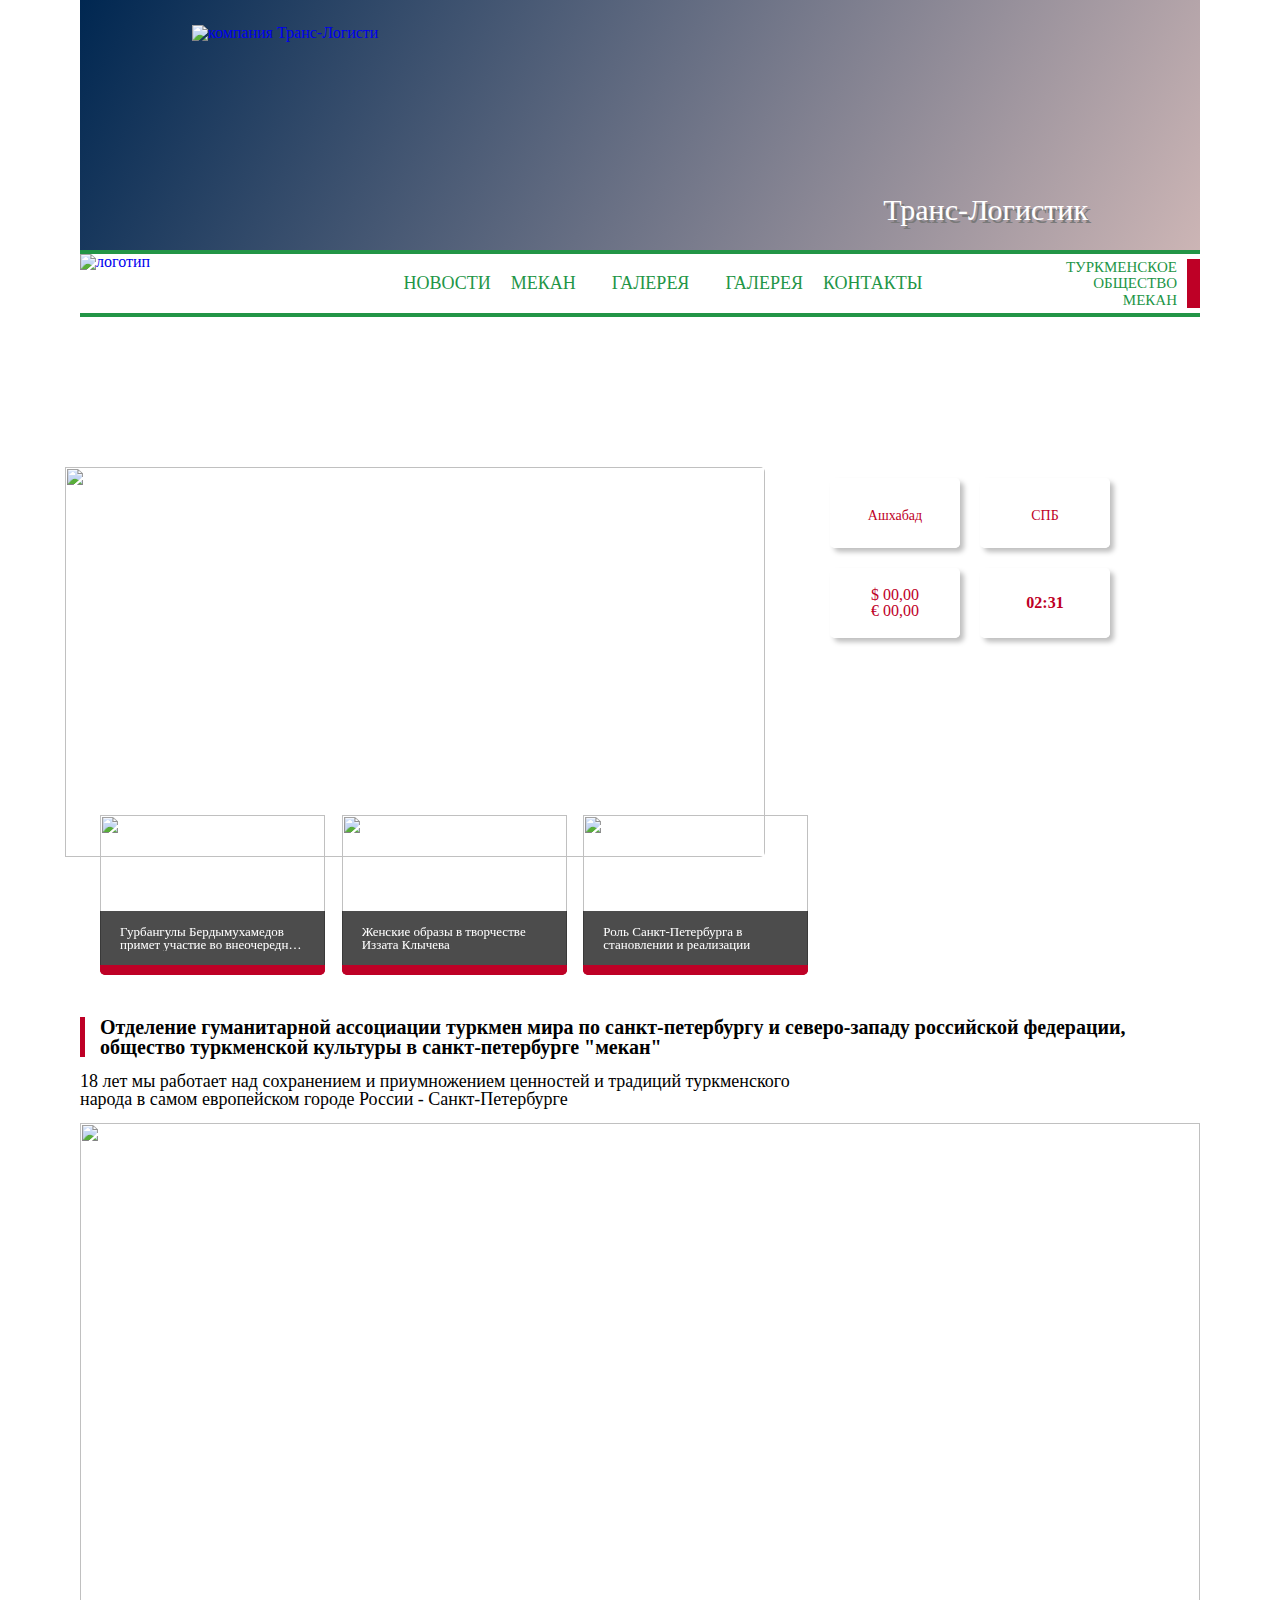
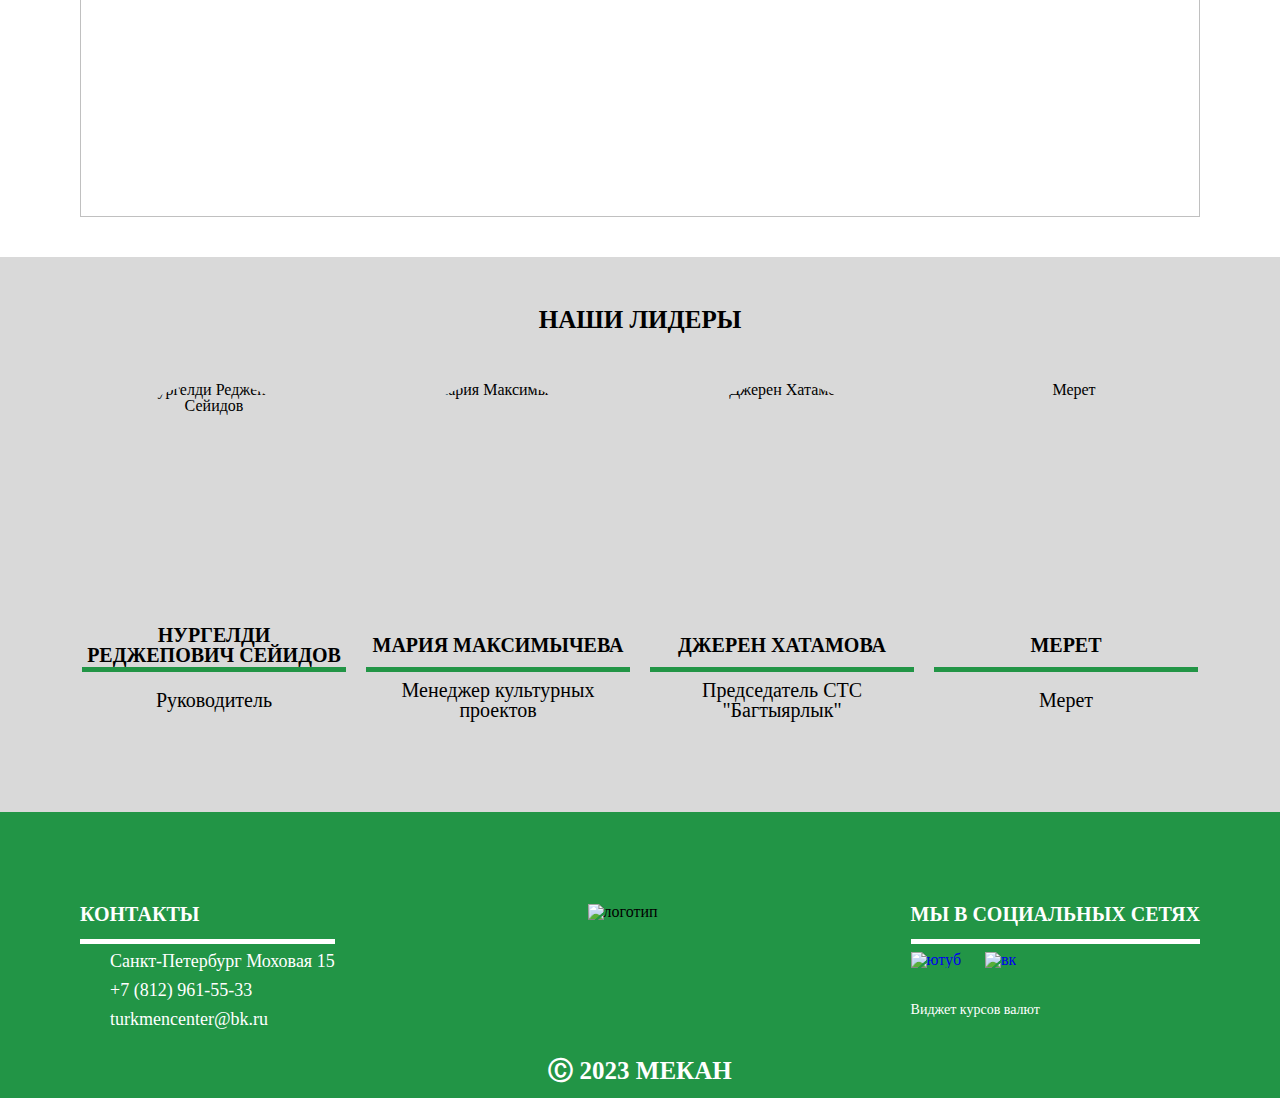
==== index.html @ 29bb2ef2 "Add files via upload" ====
<!DOCTYPE html>
<html lang="ru">

<head>
	<title></title>
	<meta charset="UTF-8">
	<meta name="viewport" content="width=device-width, initial-scale=1.0">
	<meta name="description" content="">
	<meta name="keywords" content="">
	<meta name="format-detection" content="telephone=no">
	<script>
		function CBR_XML_Daily_Ru(rates) {
			function trend(current, previous) {
				if (current > previous) return '';
				if (current < previous) return '';
				return '';
			}

			var USDrate = rates.Valute.USD.Value.toFixed(2).replace('.', ',');
			var USD = document.getElementById('USD');
			USD.innerHTML = USD.innerHTML.replace('00,00', USDrate);
			USD.innerHTML += trend(rates.Valute.USD.Value, rates.Valute.USD.Previous);

			var EURrate = rates.Valute.EUR.Value.toFixed(2).replace('.', ',');
			var EUR = document.getElementById('EUR');
			EUR.innerHTML = EUR.innerHTML.replace('00,00', EURrate);
			EUR.innerHTML += trend(rates.Valute.EUR.Value, rates.Valute.EUR.Previous);
		}

	</script>
	<link rel="dns-prefetch" href="https://www.cbr-xml-daily.ru/">
	<script src="//www.cbr-xml-daily.ru/daily_jsonp.js" async></script>
	<link rel="stylesheet" href="css/libs/swiper-bundle.min.css">
	<link rel="stylesheet" href="/css/style.min.css">
</head>

<body>
	<div class="wrapper">
		<div class="sponsor _container"><a class="sponsor__link" href="https://translogistic-spb.ru" target="_blank">
				<picture class="picture">
					<source srcset="/img/trans-logistik.avif" type="image/avif" />
					<source srcset="/img/trans-logistik.webp" type="image/webp" />
					<source srcset="/img/trans-logistik.png" type="image/png" /><img src="/img/trans-logistik.png"
						alt="компания Транс-Логисти" />
				</picture>
				<div class="sponsor__title">Транс-Логистик</div>
			</a></div>
		<header class="header">
			<div class="header__wrap _container">
				<div class="header__head">
					<div class="header__logo"><a href="/index.html">
							<picture class="picture">
								<source srcset="/img/logo.avif" type="image/avif" />
								<source srcset="/img/logo.webp" type="image/webp" />
								<source srcset="/img/logo.png" type="image/png" /><img src="/img/logo.png" alt="логотип" />
							</picture>
						</a></div>
					<div class="header__menu menu">
						<div class="menu__icon"><span></span></div>
						<nav class="menu__body">
							<ul class="menu__list">
								<li><a class="menu__link" href="/news.html">новости</a></li>
								<li class="menu__item"><a class="menu__link">мекан</a><span class="menu__arrow"></span>
									<ul class="menu__sub-list sub-menu">
										<li><a class="menu__sub-link" href="/mekan/about.html">О нас</a></li>
										<li><a class="menu__sub-link" href="/mekan/cooperation.html">Сотрудничество</a></li>
										<li><a class="menu__sub-link" href="/mekan/students.html">Студентам</a></li>
									</ul>
								</li>
								<li class="menu__item"><a class="menu__link">галерея</a><span class="menu__arrow"></span>
									<ul class="menu__sub-list sub-menu">
										<li><a class="menu__sub-link" href="portfolio.html">фото</a></li>
										<li><a class="menu__sub-link" href="video.html">видео</a></li>
									</ul>
								</li>
								<li><a class="menu__link" href="/portfolio.html">галерея</a></li>
								<li><a class="menu__link" href="/mekan/contacts.html">Контакты</a></li>
							</ul>
						</nav>
					</div>
					<div class="header__decription">Туркменское<br>общество<br>Мекан</div>
				</div>
			</div>
		</header>
		<main class="main">
			<section class="slider-section">
				<div class="slider-section__container _container">
					<div class="slider-section__title">Новости</div>
					<div class="slider-section__wrap">
						<div class="slider-section__sliders">
							<div class="slider">
								<div class="slider__wrapper"><a class="slid" href="#">
										<div class="slid__title">Гурбангулы Бердымухамедов примет участие во внеочередном саммите
											ОТГ в Анкаре</div>
										<div class="slid__img">
											<picture class="picture">
												<source srcset="img/news/slid-01.avif" type="image/avif" />
												<source srcset="img/news/slid-01.webp" type="image/webp" />
												<source srcset="img/news/slid-01.jpg" type="image/jpg" /><img
													src="img/news/slid-01.jpg" alt="" />
											</picture>
										</div>
									</a><a class="slid" href="#">
										<div class="slid__title">Женские образы в творчестве Иззата Клычева</div>
										<div class="slid__img">
											<picture class="picture">
												<source srcset="img/news/slid-02.avif" type="image/avif" />
												<source srcset="img/news/slid-02.webp" type="image/webp" />
												<source srcset="img/news/slid-02.jpg" type="image/jpg" /><img
													src="img/news/slid-02.jpg" alt="" />
											</picture>
										</div>
									</a><a class="slid" href="#">
										<div class="slid__title">Роль Санкт-Петербурга в становлении и реализации</div>
										<div class="slid__img">
											<picture class="picture">
												<source srcset="img/news/slid-03.avif" type="image/avif" />
												<source srcset="img/news/slid-03.webp" type="image/webp" />
												<source srcset="img/news/slid-03.jpg" type="image/jpg" /><img
													src="img/news/slid-03.jpg" alt="" />
											</picture>
										</div>
									</a><a class="slid" href="#">
										<div class="slid__title">Информагентство ТАСС намерено развивать сотрудничество с
											Туркменистаном</div>
										<div class="slid__img">
											<picture class="picture">
												<source srcset="img/news/slid-04.avif" type="image/avif" />
												<source srcset="img/news/slid-04.webp" type="image/webp" />
												<source srcset="img/news/slid-04.jpg" type="image/jpg" /><img
													src="img/news/slid-04.jpg" alt="" />
											</picture>
										</div>
									</a></div>
							</div>
							<div class="slider-preview">
								<div class="slider-preview__wrapper">
									<div class="slid-preview">
										<div class="slid-preview__img">
											<picture class="picture">
												<source srcset="img/news/slid-01.avif" type="image/avif" />
												<source srcset="img/news/slid-01.webp" type="image/webp" />
												<source srcset="img/news/slid-01.jpg" type="image/jpg" /><img
													src="img/news/slid-01.jpg" alt="" />
											</picture>
											<div class="slid-preview__title">
												<p>Гурбангулы Бердымухамедов примет участие во внеочередном саммите ОТГ в Анкаре</p>
											</div>
										</div>
									</div>
									<div class="slid-preview">
										<div class="slid-preview__img">
											<picture class="picture">
												<source srcset="img/news/slid-02.avif" type="image/avif" />
												<source srcset="img/news/slid-02.webp" type="image/webp" />
												<source srcset="img/news/slid-02.jpg" type="image/jpg" /><img
													src="img/news/slid-02.jpg" alt="" />
											</picture>
											<div class="slid-preview__title">
												<p>Женские образы в творчестве Иззата Клычева</p>
											</div>
										</div>
									</div>
									<div class="slid-preview">
										<div class="slid-preview__img">
											<picture class="picture">
												<source srcset="img/news/slid-03.avif" type="image/avif" />
												<source srcset="img/news/slid-03.webp" type="image/webp" />
												<source srcset="img/news/slid-03.jpg" type="image/jpg" /><img
													src="img/news/slid-03.jpg" alt="" />
											</picture>
											<div class="slid-preview__title">
												<p>Роль Санкт-Петербурга в становлении и реализации</p>
											</div>
										</div>
									</div>
									<div class="slid-preview">
										<div class="slid-preview__img">
											<picture class="picture">
												<source srcset="img/news/slid-04.avif" type="image/avif" />
												<source srcset="img/news/slid-04.webp" type="image/webp" />
												<source srcset="img/news/slid-04.jpg" type="image/jpg" /><img
													src="img/news/slid-04.jpg" alt="" />
											</picture>
											<div class="slid-preview__title">
												<p>Информагентство ТАСС намерено развивать сотрудничество с Туркменистаном</p>
											</div>
										</div>
									</div>
								</div>
							</div>
						</div>
						<div class="widget">
							<div class="widget__title">Твой город</div>
							<div class="widget__list">
								<div class="widget__item">
									<div class="widget__widget">
										<div class="widget__widget_temp weather__forecast_ashgabat"></div>
										<div class="weather__city">Ашхабад</div>
									</div>
								</div>
								<div class="widget__item">
									<div class="widget__widget">
										<div class="widget__widget_temp weather__forecast"></div>
										<div class="weather__city">СПБ</div>
									</div>
								</div>
								<div class="widget__item">
									<div class="widget__widget widget__widget_exchange">
										<div id="USD">$ 00,00</div>
										<div id="EUR">€ 00,00</div>
									</div>
								</div>
								<div class="widget__item">
									<div class="widget__widget widget__widget_time" id="clock"> </div>
								</div>
							</div>
						</div>
					</div>
				</div>
			</section>
			<section class="posting">
				<div class="posting__wrap _container"> <a class="post" href="#">
						<div class="post__block">
							<div class="post__title">Отделение гуманитарной ассоциации туркмен мира по санкт-петербургу и
								северо-западу российской федерации, общество туркменской культуры в санкт-петербурге "мекан"
							</div>
							<div class="post__text">18 лет мы работает над сохранением и приумножением ценностей и традиций
								туркменского народа в самом европейском городе России - Санкт-Петербурге</div>
						</div>
						<div class="post__img">
							<picture class="picture">
								<source srcset="img/posting/obshchestvo-mekan.avif" type="image/avif" />
								<source srcset="img/posting/obshchestvo-mekan.webp" type="image/webp" />
								<source srcset="img/posting/obshchestvo-mekan.jpg" type="image/jpg" /><img
									src="img/posting/obshchestvo-mekan.jpg" alt="" />
							</picture>
						</div>
					</a></div>
			</section>
			<section class="leaders">
				<div class="leaders__wrap _container">
					<h3 class="leaders__title">наши лидеры</h3>
					<div class="leaders__list">
						<div class="leader">
							<div class="leader__img">
								<picture class="picture">
									<source srcset="img/leaders/seyidov.avif" type="image/avif" />
									<source srcset="img/leaders/seyidov.webp" type="image/webp" />
									<source srcset="img/leaders/seyidov.png" type="image/png" /><img
										src="img/leaders/seyidov.png" alt="Нургелди Реджепович Сейидов" />
								</picture>
							</div>
							<div class="leader__name"><span>Нургелди Реджепович Сейидов</span></div>
							<div class="leader__post"><span>Руководитель</span></div>
						</div>
						<div class="leader">
							<div class="leader__img">
								<picture class="picture">
									<source srcset="img/leaders/maksimycheva.avif" type="image/avif" />
									<source srcset="img/leaders/maksimycheva.webp" type="image/webp" />
									<source srcset="img/leaders/maksimycheva.png" type="image/png" /><img
										src="img/leaders/maksimycheva.png" alt="Мария Максимычева" />
								</picture>
							</div>
							<div class="leader__name"><span>Мария Максимычева</span></div>
							<div class="leader__post"><span>Менеджер культурных проектов</span></div>
						</div>
						<div class="leader">
							<div class="leader__img">
								<picture class="picture">
									<source srcset="img/leaders/khatamova.avif" type="image/avif" />
									<source srcset="img/leaders/khatamova.webp" type="image/webp" />
									<source srcset="img/leaders/khatamova.png" type="image/png" /><img
										src="img/leaders/khatamova.png" alt="Джерен Хатамова" />
								</picture>
							</div>
							<div class="leader__name"><span>Джерен Хатамова</span></div>
							<div class="leader__post"><span>Председатель СТС "Багтыярлык"</span></div>
						</div>
						<div class="leader">
							<div class="leader__img">
								<picture class="picture">
									<source srcset="img/leaders/meret.avif" type="image/avif" />
									<source srcset="img/leaders/meret.webp" type="image/webp" />
									<source srcset="img/leaders/meret.png" type="image/png" /><img src="img/leaders/meret.png"
										alt="Мерет" />
								</picture>
							</div>
							<div class="leader__name"><span>мерет</span></div>
							<div class="leader__post"><span>Мерет</span></div>
						</div>
					</div>
				</div>
			</section>
		</main>
		<footer class="footer">
			<div class="footer__wrap _container">
				<div class="footer__contacts contacts">
					<div class="contacts__title">Контакты</div>
					<div class="contacts__data">
						<div class="data-item data-item_location">Санкт-Петербург Моховая 15</div>
						<div class="data-item data-item_tel"><a href="tel:+78129615533">+7 (812) 961-55-33</a></div>
						<div class="data-item data-item_mail"><a href="mailto:turkmencenter@bk.ru">turkmencenter@bk.ru</a>
						</div>
					</div>
				</div>
				<div class="footer__logo">
					<div class="footer__logo-img">
						<picture class="picture">
							<source srcset="/img/logo.avif" type="image/avif" />
							<source srcset="/img/logo.webp" type="image/webp" />
							<source srcset="/img/logo.png" type="image/png" /><img src="/img/logo.png" alt="логотип" />
						</picture>
					</div>
				</div>
				<div class="footer__contacts contacts">
					<div class="contacts__title">мы в социальных сетях</div>
					<div class="contacts__data">
						<div class="social-item"><a href="#"> <img src="/img/icons/youtube.svg" alt="ютуб"></a></div>
						<div class="social-item"><a href="#"> <img src="/img/icons/vk.svg" alt="вк"></a></div><a
							class="widget-link" href="https://www.cbr-xml-daily.ru/" target="_blank">Виджет курсов валют</a>
					</div>
				</div>
			</div>
			<div class="footer__copyright _container">&#9400; 2023 МЕКАН</div>
		</footer>
	</div>
	<script src="js/libs/swiper-bundle.min.js"></script>
	<script src="js/weather.js"></script>
	<script src="js/slider.min.js"></script>
	<script src="js/libs/money.min.js"></script>
	<script src="js/clock.min.js"></script>
	<script src="/js/script.min.js"></script>
</body>

</html>
---- css/style.min.css ----
@charset "UTF-8";@font-face{font-family:Inter;font-display:swap;src:url(../fonts/Inter-Extra.woff) format("woff"),url(../fonts/Inter-Extra.woff2) format("woff2");font-weight:800;font-style:normal}@font-face{font-family:Inter;font-display:swap;src:url(../fonts/Inter-Bold.woff) format("woff"),url(../fonts/Inter-Bold.woff2) format("woff2");font-weight:700;font-style:normal}@font-face{font-family:Inter;font-display:swap;src:url(../fonts/Inter-SemiBold.woff) format("woff"),url(../fonts/Inter-SemiBold.woff2) format("woff2");font-weight:600;font-style:normal}@font-face{font-family:Inter;font-display:swap;src:url(../fonts/Inter-Medium.woff) format("woff"),url(../fonts/Inter-Medium.woff2) format("woff2");font-weight:500;font-style:normal}@font-face{font-family:Inter;font-display:swap;src:url(../fonts/Inter-Regular.woff) format("woff"),url(../fonts/Inter-Regular.woff2) format("woff2");font-weight:400;font-style:normal}@font-face{font-family:Inter;font-display:swap;src:url(../fonts/Inter-Light.woff) format("woff"),url(../fonts/Inter-Light.woff2) format("woff2");font-weight:300;font-style:normal}*{padding:0;margin:0;border:0;-webkit-transition:all 0s ease 0s;-o-transition:all 0s ease 0s;transition:all 0s ease 0s}*,:after,:before{-webkit-box-sizing:border-box;box-sizing:border-box}:active,:focus{outline:0}a:active,a:focus{outline:0}aside,footer,header,nav,section{display:block}body,html{height:100%;min-width:320px}body{line-height:1;font-family:inter;-ms-text-size-adjust:100%;-moz-text-size-adjust:100%;-webkit-text-size-adjust:100%}button,input,textarea{font-family:inter}input::-ms-clear{display:none}button{cursor:pointer}button::-moz-focus-inner{padding:0;border:0}a,a:visited{text-decoration:none}a:hover{text-decoration:none}ul li{list-style:none}img{vertical-align:top}h1,h2,h3,h4,h5,h6{font-weight:inherit;font-size:inherit}body{color:#000;font-size:16px;font-style:normal;font-weight:400}body._lock{overflow:hidden}.wrapper{position:relative;width:100%;min-height:100%;overflow:hidden;display:-webkit-box;display:-ms-flexbox;display:flex;-webkit-box-orient:vertical;-webkit-box-direction:normal;-ms-flex-direction:column;flex-direction:column}._container{max-width:1150px;padding:0 15px;margin:0 auto}._container_item{max-width:740px;padding:0 15px;margin:0 auto}.page__title{position:relative;max-width:740px;padding-left:15px;color:#000;font-size:18px;line-height:20px;font-weight:700;text-transform:uppercase}.page__title::before{content:"";position:absolute;left:0;top:0;height:100%;width:5px;border-radius:67px;background:#be0026}.sponsor{width:100%}.sponsor__link{display:block;position:relative;width:100%;padding-bottom:40%;max-height:250px;background-image:-o-linear-gradient(150deg,#ccb5b5,#002751);background-image:linear-gradient(300deg,#ccb5b5,#002751)}.sponsor__link img{position:absolute;left:50%;top:50%;-webkit-transform:translate(-50%,-50%);-ms-transform:translate(-50%,-50%);transform:translate(-50%,-50%);width:80%;height:80%;-o-object-fit:contain;object-fit:contain;-webkit-transition:all .3s ease-in-out;-o-transition:all .3s ease-in-out;transition:all .3s ease-in-out}.sponsor__link:hover .sponsor__title{text-shadow:3px 3px 0 #1c1c1c}.sponsor__title{position:absolute;bottom:10%;right:10%;font-size:30px;color:#fff;text-shadow:3px 3px 0 #7a7a7a;-webkit-transition:text-shadow ease-in .3s;-o-transition:text-shadow ease-in .3s;transition:text-shadow ease-in .3s}.sponsor__link:hover img{width:82%;height:82%}.header__head{display:-webkit-box;display:-ms-flexbox;display:flex;-webkit-box-pack:justify;-ms-flex-pack:justify;justify-content:space-between;-webkit-box-align:center;-ms-flex-align:center;align-items:center;border-top:solid 4px #229546;border-bottom:solid 4px #229546}.header__logo a{position:relative;display:block;width:160px;height:59px}.header__logo a img{position:absolute;left:0;top:0;width:100%;height:100%;-o-object-fit:contain;object-fit:contain}.header__decription{display:none;padding-right:10px;color:#229546;text-align:right;text-shadow:1px 1px 1px rgba(255,255,255,.78);font-size:15px;line-height:1.1;font-style:normal;font-weight:500;text-transform:uppercase;border-right:13px solid #be0026}.menu__icon{display:none}.menu__list>li{position:relative;margin:0 0 0 20px;display:-webkit-box;display:-ms-flexbox;display:flex;-webkit-box-align:center;-ms-flex-align:center;align-items:center}.menu__body button{background-color:transparent;text-align:left}.menu__body a{color:#229546;font-size:18px;font-style:normal;font-weight:500;line-height:normal;text-transform:uppercase}.sub-menu{position:absolute;z-index:1;top:100%;left:-10px;background-color:rgba(95,95,95,.0274509804);padding:15px;min-width:200px}.sub-menu li{margin:0 0 10px 0}.sub-menu li:last-child{margin:0}.sub-menu a{color:#229546;font-size:20px;letter-spacing:1.5px;font-style:normal;font-weight:500;line-height:normal;text-transform:uppercase}.menu__arrow{display:inline-block;height:10px;width:10px;background-image:url(../img/icons/down-arrow.svg);background-repeat:no-repeat;background-position:center;-o-object-fit:contain;object-fit:contain;margin-left:6px}.menu__list li:hover .menu__arrow{-webkit-transform:rotate(-180deg);-ms-transform:rotate(-180deg);transform:rotate(-180deg)}body._pc .menu__list>li:hover .sub-menu{opacity:1;visibility:visible;-webkit-transform:translate(0,0);-ms-transform:translate(0,0);transform:translate(0,0);pointer-events:all}body._touch .menu__list>li{display:-webkit-box;display:-ms-flexbox;display:flex;-webkit-box-align:center;-ms-flex-align:center;align-items:center}body._touch .menu__list a{-webkit-box-flex:1;-ms-flex:1 1 auto;flex:1 1 auto}body._touch .menu__list>li .menu__arrow{-webkit-transform:rotate(0);-ms-transform:rotate(0);transform:rotate(0)}body._touch .menu__list>li._active .sub-menu{opacity:1;visibility:visible;-webkit-transform:translate(0,0);-ms-transform:translate(0,0);transform:translate(0,0);pointer-events:all}body._touch .menu__list>li._active .menu__arrow{-webkit-transform:rotate(-180deg);-ms-transform:rotate(-180deg);transform:rotate(-180deg)}._no-webp .slider-section{background-image:url(../img/bg-main-slider.jpg)}.slider-section{margin:20px 0;padding-top:30px;background-repeat:no-repeat;background-size:cover;background-position:center}.slider-section__title{color:#fff;font-size:24px;font-weight:700;line-height:normal}.slider-section__wrap{display:-webkit-box;display:-ms-flexbox;display:flex;-webkit-box-orient:vertical;-webkit-box-direction:normal;-ms-flex-direction:column;flex-direction:column;row-gap:30px;margin:0 -15px}.slider-section__sliders{width:100%;position:relative;display:-webkit-box;display:-ms-flexbox;display:flex}.slider{margin-top:20px;width:100%;overflow:hidden}.slider__wrapper{display:-webkit-box;display:-ms-flexbox;display:flex;width:100%}.slid{-ms-flex-negative:0;flex-shrink:0;cursor:pointer;display:-webkit-box;display:-ms-flexbox;display:flex;-webkit-box-orient:vertical;-webkit-box-direction:normal;-ms-flex-direction:column;flex-direction:column}.slid__title{margin-bottom:13px;padding:0 15px;color:#fff;font-size:20px;font-weight:300;color:#fff;-webkit-line-clamp:2;display:-webkit-box;-webkit-box-orient:vertical;overflow:hidden}.slid__img{position:relative;-webkit-box-flex:1;-ms-flex:1 0 400px;flex:1 0 400px;height:400px;border-radius:0 5px 5px 0;overflow:hidden}.slid__img img{position:absolute;top:0;left:0;width:100%;height:100%;-o-object-fit:cover;object-fit:cover}.slid:hover .slid__img img{-webkit-transition:scale .8s ease-in;-o-transition:scale .8s ease-in;transition:scale .8s ease-in;scale:1.05}.slid:active{cursor:-webkit-grabbing;cursor:grabbing}.slider-preview{display:none}.widget{display:none}.weather__city{font-weight:400;margin-top:5px;color:#be0026}.posting{padding:40px 0}.post__title{padding-left:15px;border-left:5px solid #be0026;color:#000;font-size:20px;font-weight:600}.post__text{max-width:730px;margin:15px 0;color:#000;font-size:18px;font-weight:300}.post__img{position:relative;width:100%;padding-bottom:62%}.post__img img{position:absolute;width:100%;height:100%;-o-object-fit:cover;object-fit:cover}.leaders{background:#d9d9d9;padding-top:50px;padding-bottom:100px}.leaders__title{padding-bottom:50px;font-size:clamp(23px,5vw,25px);color:#000;text-align:center;font-weight:600;text-transform:uppercase}.leaders__list{display:-webkit-box;display:-ms-flexbox;display:flex;-webkit-box-pack:center;-ms-flex-pack:center;justify-content:center;-ms-flex-wrap:wrap;flex-wrap:wrap;text-align:center;gap:70px}.leader{-webkit-box-flex:0;-ms-flex:0 1 500px;flex:0 1 500px}.leader__img{position:relative;width:228px;height:228px;border-radius:50%;overflow:hidden;margin:0 auto;margin-bottom:12px}.leader__img img{position:absolute;left:0;top:0;width:100%;height:100%}.leader__name{position:relative;border-bottom:solid 5px #229546;min-height:50px;padding-bottom:4px;color:#000;text-align:center;font-size:20px;font-weight:600;text-transform:uppercase}.leader__name span{position:absolute;width:100%;left:0;top:50%;-webkit-transform:translateY(-50%);-ms-transform:translateY(-50%);transform:translateY(-50%)}.leader__post{min-height:40px;position:relative;padding-top:12px;color:#000;text-align:center;font-size:20px;font-weight:400}.leader__post span{padding-top:15px;position:absolute;width:100%;left:0;top:50%;-webkit-transform:translateY(-50%);-ms-transform:translateY(-50%);transform:translateY(-50%)}.footer{background-color:#229546;padding:62px 0 15px}.contacts__title{max-width:500px;padding-bottom:15px;margin-bottom:8px;border-bottom:5px solid #fff;color:#fff;font-size:20px;font-weight:600;text-transform:uppercase}.data-item{position:relative;padding-left:30px;color:#fff;font-size:18px;font-weight:400}.data-item:not(:last-child){margin-bottom:11px}.data-item::before{content:"";position:absolute;left:0;top:0;height:22px;width:30px;background-position:center;background-repeat:no-repeat;-o-object-fit:contain;object-fit:contain}.data-item_location::before{background-image:url(../img/icons/geo.svg)}.data-item_tel::before{background-image:url(../img/icons/tel.svg)}.data-item_mail::before{background-image:url(../img/icons/mail.svg)}.data-item_mail a,.data-item_tel a{color:#fff;font-size:18px;font-weight:400}.footer__logo{margin:30px 0}.social-item{display:inline}.social-item:not(:last-child){margin-right:20px}.footer__copyright{margin-top:30px;color:#fff;text-align:center;font-size:25px;font-style:normal;font-weight:600}.widget{margin-top:30px;color:#fff;font-weight:200;font-size:14px;padding-bottom:0}.widget-link{margin-top:35px;display:block;color:#fff;font-weight:200;font-size:14px}.list-news{padding:30px 0;position:relative}.list-news_title{margin-bottom:20px;font-size:24px;font-weight:700}.news-list{width:100%}.news-list__item{width:100%;padding:10px 0}.news-list__img{position:relative;width:100%;padding-bottom:100%;-o-object-fit:cover;object-fit:cover}.news-list__img img{position:absolute;left:0;top:0;width:100%;height:100%;-o-object-fit:cover;object-fit:cover}.news-list__date{position:relative;margin:5px 0 10px 0;color:#9b9b9b;font-size:13px;font-weight:500}.news-list__date::after{content:"";margin-left:65px;position:absolute;width:calc(100% - 65px);height:3px;background-color:#229546;left:0;top:5px}.news-list__title{color:#000;font-size:16px;font-weight:500;-webkit-line-clamp:3;display:-webkit-box;-webkit-box-orient:vertical;overflow:hidden}.news-list__descr{margin-top:10px;color:#000;font-size:16px;font-weight:300;-webkit-line-clamp:10;display:-webkit-box;-webkit-box-orient:vertical;overflow:hidden}.news-item{padding:20px 0}.news-item h1{margin:10px 0;font-size:25px;font-weight:500}.news-item p{margin:10px 0;text-align:justify;font-size:16px;font-weight:300;line-height:24px}.news-item figure{margin:10px 0}.news-item img{width:100%;height:auto}.news-item figcaption{margin-top:7px;text-align:center;color:#484848;font-size:14px}.portfolio{margin:30px 0}.portfolio__list{display:-webkit-box;display:-ms-flexbox;display:flex;-webkit-box-orient:vertical;-webkit-box-direction:normal;-ms-flex-direction:column;flex-direction:column;row-gap:20px}.portfolio__img{position:relative;width:100%;padding-bottom:60%}.portfolio__img img{position:absolute;left:0;top:0;width:100%;height:100%;-o-object-fit:cover;object-fit:cover}.portfolio__img::before{content:"";position:absolute;z-index:2;width:100%;height:20px;bottom:0;left:0;background:rgba(34,149,70,.5)}.portfolio__img-descr{color:#000;font-size:16px;font-weight:500;line-height:145%;-webkit-line-clamp:2;display:-webkit-box;-webkit-box-orient:vertical;overflow:hidden}.portfolio-item__title{padding:clamp(20px,5vw,45px) 0;color:#000;font-size:clamp(20px,5vw,45px);font-weight:500}.portfolio-item__grid{padding:30px 0;display:-ms-grid;display:grid;-ms-grid-columns:fr;grid-template-columns:fr;grid-gap:20px}.portfolio-item__grid-item{height:300px;background-color:#333}.portfolio-item__grid-item img{width:100%;height:100%;-o-object-fit:cover;object-fit:cover}.portfolio-item__grid-item iframe,.portfolio-item__grid-item video{width:100%;height:100%;border:none}:root{--main-bg:#151515;--main-text:#fff;--second-text:#8d97a4;--accent:#bd082a;--accent-active:#8f0d24;--padding:15px;--max-width-container:1440px}.contacts{padding-top:30px}.contacts__page-title{margin-bottom:20px}.contacts__descr{max-width:740px;margin-bottom:30px}.contacts__content-block{display:-webkit-box;display:-ms-flexbox;display:flex;-webkit-box-orient:vertical;-webkit-box-direction:normal;-ms-flex-direction:column;flex-direction:column;row-gap:40px}.contact-data__item:not(:last-child){margin-bottom:15px}.contacts__map{margin-top:50px}.button{border:none;border-radius:4px;padding:13px 25px;font-family:inherit;font-size:20px;color:var(--main-text);background-color:var(--accent);cursor:pointer;-webkit-transition:background-color .3s ease-in-out;-o-transition:background-color .3s ease-in-out;transition:background-color .3s ease-in-out}.button:hover{background-color:var(--accent-active)}.link{font-size:20px;color:var(--main-text);-webkit-transition:color .3s ease-in-out;-o-transition:color .3s ease-in-out;transition:color .3s ease-in-out}.link:hover{color:var(--accent)}.card{border:1px solid var(--second-text);border-radius:4px;padding:15px;color:var(--main-text)}.grid{display:-ms-grid;display:grid;-ms-grid-columns:(1fr)[3];grid-template-columns:repeat(3,1fr);gap:var(--padding)}.flex{display:-webkit-box;display:-ms-flexbox;display:flex;-ms-flex-wrap:wrap;flex-wrap:wrap}.divider{margin:20px 0;width:100%;height:2px;background-color:var(--second-text)}.input{border:1px solid var(--second-text);border-radius:4px;padding:0 20px;width:300px;height:50px;font-family:inherit;color:#fff;background-color:transparent}.input::-webkit-input-placeholder{color:var(--second-text)}.input::-moz-placeholder{color:var(--second-text)}.input:-ms-input-placeholder{color:var(--second-text)}.input::-ms-input-placeholder{color:var(--second-text)}.input::placeholder{color:var(--second-text)}.textarea{border:1px solid var(--second-text);border-radius:4px;padding:20px;width:300px;font-family:inherit;color:#fff;background-color:transparent}.textarea::-webkit-input-placeholder{color:var(--second-text)}.textarea::-moz-placeholder{color:var(--second-text)}.textarea:-ms-input-placeholder{color:var(--second-text)}.textarea::-ms-input-placeholder{color:var(--second-text)}.textarea::placeholder{color:var(--second-text)}.form{display:-webkit-box;display:-ms-flexbox;display:flex;-webkit-box-orient:vertical;-webkit-box-direction:normal;-ms-flex-direction:column;flex-direction:column;-webkit-box-align:start;-ms-flex-align:start;align-items:flex-start}.input{margin-bottom:20px}.textarea{margin-bottom:20px}.form__label{display:-webkit-box;display:-ms-flexbox;display:flex;-webkit-box-orient:vertical;-webkit-box-direction:reverse;-ms-flex-direction:column-reverse;flex-direction:column-reverse}.about-page{padding:30px 0}.about-page__title{position:relative;max-width:740px;padding-left:15px;color:#000;font-size:18px;line-height:20px;font-weight:700;text-transform:uppercase}.about-page__title::before{content:"";position:absolute;left:0;top:0;height:100%;width:5px;border-radius:67px;background:#be0026}.about-page__title-descr{padding:15px 0 25px;max-width:740px;color:#000;font-size:14px;font-weight:300}.about-page__item{display:-webkit-box;display:-ms-flexbox;display:flex;-webkit-box-orient:vertical;-webkit-box-direction:normal;-ms-flex-direction:column;flex-direction:column;row-gap:20px}.about-page__item:not(:last-child){margin-bottom:25px}.about-page__text-block{color:#000;text-align:justify;font-size:14px;font-weight:400;line-height:21px}.about-page__text-block p:not(:last-child){margin-bottom:15px}.about-page__text-block p span{color:red}.about-page__img{position:relative;width:100%;overflow:hidden;-webkit-box-flex:0;-ms-flex:0 0 300px;flex:0 0 300px}.about-page__img img{position:absolute;left:0;top:0;width:100%;height:100%;-o-object-fit:cover;object-fit:cover}.about-page__list{font-weight:500}.about-page__list li{padding-left:45px;font-weight:400}.about-page__list li:first-child{margin-top:10px}.about-page__list li:not(:last-child){margin-bottom:10px}.cooperation-page{padding:30px 0}.cooperation-page__title{max-width:890px}.cooperation-page__list{display:-webkit-box;display:-ms-flexbox;display:flex;-webkit-box-orient:vertical;-webkit-box-direction:normal;-ms-flex-direction:column;flex-direction:column;row-gap:30px;padding:30px 0}.cooperation-page__item{display:-webkit-box;display:-ms-flexbox;display:flex;-webkit-box-orient:vertical;-webkit-box-direction:reverse;-ms-flex-direction:column-reverse;flex-direction:column-reverse;row-gap:20px}.cooperation-page__text-block h2{margin-bottom:25px;color:#000;font-size:18px;font-weight:500;-webkit-line-clamp:3;display:-webkit-box;-webkit-box-orient:vertical;overflow:hidden}.cooperation-page__text-block p{color:#000;text-align:justify;font-size:16px;font-weight:300;line-height:24px;-webkit-line-clamp:10;display:-webkit-box;-webkit-box-orient:vertical;overflow:hidden}.cooperation-page__link{display:inline-block;margin-top:50px;padding:10px 20px;border-radius:5px;background-color:#229546;color:#be0026;font-weight:600;text-transform:uppercase;-webkit-transition:all .3s ease-in-out;-o-transition:all .3s ease-in-out;transition:all .3s ease-in-out}.cooperation-page__link:hover{background-color:#29b856;color:#790018}.cooperation-page__img{position:relative;-webkit-box-flex:0;-ms-flex:0 0 350px;flex:0 0 350px;width:100%;overflow:hidden}.cooperation-page__img img{position:absolute;width:100%;height:100%;left:0;right:0;-o-object-fit:cover;object-fit:cover}.cooperation-page__img-data{position:absolute;z-index:2;bottom:0;left:0;width:100%;padding:8px 0 8px 20px;background:#229546;color:#fff;font-size:20px;font-style:normal;font-weight:500;line-height:normal}.cooperation-page__appeal{position:relative;margin-top:30px;background-color:#229546;padding:60px 60px 60px 100px;max-width:750px;color:#fff;text-align:justify;font-size:20px;font-weight:400;line-height:30px}.cooperation-page__appeal::before{content:"";position:absolute;z-index:2;height:100%;width:60px;left:20px;top:0;background-image:url(../img/cooperation/appeal-element.svg);background-repeat:repeat-y}.cooperation-page__appeal span{font-weight:600;font-size:22px}.students-page{padding:30px 0}.students-page__data-item{margin-top:30px;display:-webkit-box;display:-ms-flexbox;display:flex;-webkit-box-orient:vertical;-webkit-box-direction:reverse;-ms-flex-direction:column-reverse;flex-direction:column-reverse;row-gap:10px}.students-page__data-item p{color:#000;text-align:justify;font-size:16px;font-weight:300;line-height:24px}.page__title_margin-top{margin-top:30px}.students-page__img{position:relative;width:100%;padding-bottom:82%;overflow:hidden}.students-page__img img{position:absolute;left:0;top:0;width:100%;height:100%;-o-object-fit:cover;object-fit:cover}.students-page__data-descr{margin:30px 0;display:-webkit-box;display:-ms-flexbox;display:flex;-webkit-box-orient:vertical;-webkit-box-direction:normal;-ms-flex-direction:column;flex-direction:column;color:#000;text-align:justify;font-size:16px;font-weight:300;line-height:24px}.students-page__img-descr{position:relative;width:100%;overflow:hidden;-webkit-box-flex:0;-ms-flex:0 0 300px;flex:0 0 300px}.students-page__img-descr img{position:absolute;left:0;top:0;width:100%;height:100%;-o-object-fit:contain;object-fit:contain}.students-page__data-paragraf p:not(:last-child){margin-bottom:30px}.main{background-color:#fff}.slider-news{position:relative}.slider-news__img{position:relative;width:100%;height:500px}.slider-news__img img{width:100%;height:100%;position:absolute;-o-object-fit:cover;object-fit:cover;-o-object-position:center center;object-position:center center}.slider-news__img:before{content:"";width:70%;height:100%;top:0;left:0;position:absolute;z-index:3;background:-o-linear-gradient(.44deg,#000 32.89%,rgba(0,0,0,0) 97.83%);background:linear-gradient(89.56deg,#000 32.89%,rgba(0,0,0,0) 97.83%)}.slider-news__link{position:absolute;padding:0 20px 0 75px;z-index:5;font-weight:450px;left:0;top:50%;-webkit-transform:translate(0,-50%);-ms-transform:translate(0,-50%);transform:translate(0,-50%)}.slider-news__title{font-size:28px;text-transform:uppercase;letter-spacing:2px;line-height:30px;color:#fff;padding-left:10px;max-width:500px;border-left:10px solid transparent}.slider-news__title:hover{border-left:10px solid red}.slider-news .slick-dots{position:absolute;display:-webkit-box;display:-ms-flexbox;display:flex;bottom:5px;left:50%;-webkit-transform:translateX(-50%);-ms-transform:translateX(-50%);transform:translateX(-50%);z-index:3}.slider-news .slick-dots button{background:#2e3a59;border-radius:50%;font-size:0;height:15px;width:15px;margin:10px;outline:0}.slider-news .slick-dots .slick-active button{background:#d3d3d3}.slider-news .slick-arrow{position:absolute;top:0;z-index:10;font-size:0;width:80px;height:100%}.slider-news .slick-arrow.slick-prev{left:0;background:url(../img/icons/arrow-slider-prev.svg);background-repeat:no-repeat;background-position:60px 475px;background-color:transparent}.slider-news .slick-arrow.slick-next{right:0;background:url(../img/icons/arrow-slider-next.svg);background-repeat:no-repeat;background-position:10px 475px;background-color:transparent}.slider-news .slick-arrow.slick-next:hover,.slider-news .slick-arrow.slick-prev:hover{background-color:rgba(255,255,255,.253)}._touch .slider-news .slick-arrow.slick-next:hover,._touch .slider-news .slick-arrow.slick-prev:hover{background-color:transparent}.study__main-title{padding:0 0 15px 15px;font-weight:700;font-size:35px;text-transform:uppercase;color:#797979}.study__list{display:-webkit-box;display:-ms-flexbox;display:flex;-ms-flex-wrap:wrap;flex-wrap:wrap;-webkit-box-pack:center;-ms-flex-pack:center;justify-content:center}.study__item{position:relative;-webkit-box-flex:1;-ms-flex:1 0 30%;flex:1 0 30%;max-width:700px;padding:5px;margin:10px;border:2px solid transparent;border-radius:5px;-webkit-box-shadow:1px 2px 7px -1px rgba(0,0,0,.5);box-shadow:1px 2px 7px -1px rgba(0,0,0,.5);-webkit-transition:.3s;-o-transition:.3s;transition:.3s}.study__item:hover{border:2px solid rgba(0,0,0,.2);-webkit-box-shadow:none;box-shadow:none}.study__item:hover .study__img img{width:105%;height:105%}.study__link{display:-webkit-box;display:-ms-flexbox;display:flex;-webkit-box-orient:vertical;-webkit-box-direction:normal;-ms-flex-direction:column;flex-direction:column;-webkit-box-pack:end;-ms-flex-pack:end;justify-content:flex-end}.study__img{overflow:hidden;position:relative;min-width:350px;min-height:225px;border-radius:5px}.study__img img{width:100%;height:100%;-o-object-fit:cover;object-fit:cover;-o-object-position:center center;object-position:center center;position:absolute;top:0;left:0;-webkit-transition:1s;-o-transition:1s;transition:1s}.study__title{font-size:18px;line-height:21px;font-weight:500;margin:10px 0 40px 0;padding:0 10px;color:#000}.study .linktopage{padding-bottom:10px}.video-main .linktopage{padding-bottom:10px}.video-main__list{display:-webkit-box;display:-ms-flexbox;display:flex;-ms-flex-wrap:wrap;flex-wrap:wrap;-webkit-box-pack:center;-ms-flex-pack:center;justify-content:center}.video-main__item{-webkit-box-flex:1;-ms-flex:1 1 30%;flex:1 1 30%;max-width:466px;margin:5px;background:#939393}.video-main__description{font-size:18px;line-height:21px;font-weight:300;letter-spacing:.3px;padding:10px 10px;color:#fff;background:#939393;border-top:10px solid #fff}.video{min-width:280px;position:relative;aspect-ratio:16/9}.video__media{position:absolute;top:0;left:0;width:100%;height:100%}.video__button{position:absolute;top:50%;left:50%;width:68px;height:48px;border:none;background-color:transparent;-webkit-transform:translate(-50%,-50%);-ms-transform:translate(-50%,-50%);transform:translate(-50%,-50%)}.video__button{outline:0}.video__shepe{fill:#212121;fill-opacity:.8}.video-main__item:hover .video__shepe,.video__button:focus .video__shepe{fill:red;fill-opacity:1}.video--enabled{cursor:pointer}.video--enabled .video__button{display:block}@media (min-width:641px){.sponsor__link{padding-bottom:0;height:250px}.widget{display:block;padding-bottom:20px}.widget__title{padding:0 15px;margin-bottom:20px;color:#fff;font-size:24px;font-weight:500;line-height:normal}.widget__list{display:-webkit-box;display:-ms-flexbox;display:flex;gap:20px;-ms-flex-wrap:wrap;flex-wrap:wrap;padding:0 15px}.widget__list span{display:block}.widget__item{position:relative;height:60px;-webkit-box-flex:0;-ms-flex:0 1 300px;flex:0 1 300px;border-radius:5px;background:rgba(255,255,255,.95);-webkit-box-shadow:4px 4px 5px 0 rgba(0,0,0,.25);box-shadow:4px 4px 5px 0 rgba(0,0,0,.25)}.widget__widget{position:absolute;left:50%;top:50%;-webkit-transform:translate(-50%,-50%);-ms-transform:translate(-50%,-50%);transform:translate(-50%,-50%);text-align:center}.widget__widget_temp{width:100%;color:#be0026;font-size:20px;font-weight:600}.widget__widget_temp span{margin-top:8px;font-size:16px;font-weight:400}.widget__widget_exchange{width:100%;color:#be0026;color:#be0026;font-size:16px;font-weight:500}.widget__widget_exchange span:not(:last-child){margin-bottom:10px}.widget__widget_time{color:#be0026;font-size:16px;font-weight:600;width:100%}.leader{-webkit-box-flex:0;-ms-flex:0 1 264px;flex:0 1 264px}.leaders__list{-webkit-column-gap:20px;-moz-column-gap:20px;column-gap:20px}.portfolio-item__grid{-ms-grid-columns:(1fr)[2];grid-template-columns:repeat(2,1fr)}.contacts__content-block{display:-webkit-box;display:-ms-flexbox;display:flex;-webkit-box-orient:horizontal;-webkit-box-direction:normal;-ms-flex-direction:row;flex-direction:row;-webkit-column-gap:40px;-moz-column-gap:40px;column-gap:40px}.students-page__data-descr{-webkit-box-orient:horizontal;-webkit-box-direction:normal;-ms-flex-direction:row;flex-direction:row;-webkit-column-gap:30px;-moz-column-gap:30px;column-gap:30px}}@media (min-width:741px){.news-list{margin:0 -10px}.news-list__item{width:50%;padding:10px 10px}.news-list__img{padding-bottom:120%}}@media (min-width:767px){.menu__list{display:-webkit-box;display:-ms-flexbox;display:flex;-webkit-box-align:center;-ms-flex-align:center;align-items:center}.menu__list>li{padding:10px 0}.sub-menu{-webkit-transform:translate(0,10%);-ms-transform:translate(0,10%);transform:translate(0,10%);opacity:0;visibility:hidden;pointer-events:none;background-color:#f0f0f0;-webkit-transition:all .3s ease 0s;-o-transition:all .3s ease 0s;transition:all .3s ease 0s}}@media (min-width:961px){.slider-section__sliders{padding-bottom:100px}.slider{width:700px}.slid__img{-webkit-box-flex:1;-ms-flex:1 0 390px;flex:1 0 390px}.slider-preview{position:absolute;z-index:2;bottom:-18px;left:35px;display:block;width:715px;overflow:hidden}.slider-preview__wrapper{display:-webkit-box;display:-ms-flexbox;display:flex;width:100%}.slid-preview{-ms-flex-negative:0;flex-shrink:0;cursor:pointer}.slid-preview__img{position:relative;width:225px;height:160px;overflow:hidden;border-radius:0 0 5px 5px}.slid-preview__img img{position:absolute;left:0;top:0;width:100%;height:100%;-o-object-fit:cover;object-fit:cover;background-position:center;border-bottom:5px solid #be0026}.slid-preview__title{position:absolute;padding:14px 20px;bottom:0;border-radius:0 0 5px 5px;background:rgba(0,0,0,.7);border-bottom:#be0026 10px solid}.slid-preview__title p{color:#fff;-webkit-line-clamp:2;display:-webkit-box;-webkit-box-orient:vertical;overflow:hidden;font-size:13px;font-weight:500}.slider-section__wrap{-webkit-column-gap:50px;-moz-column-gap:50px;column-gap:50px;-webkit-box-orient:horizontal;-webkit-box-direction:normal;-ms-flex-direction:row;flex-direction:row}.slider-section__sliders{width:auto}.widget{position:relative;width:100%}.widget__title{position:absolute;width:100%;top:-25px}.widget__list{padding-top:54px}.widget__item{height:70px;-webkit-box-flex:0;-ms-flex:0 0 130px;flex:0 0 130px}.portfolio__list{display:-webkit-box;display:-ms-flexbox;display:flex;-ms-flex-wrap:wrap;flex-wrap:wrap;-webkit-box-orient:horizontal;-webkit-box-direction:normal;-ms-flex-direction:row;flex-direction:row;gap:20px}.portfolio__item{-webkit-box-flex:1;-ms-flex:1 0 45%;flex:1 0 45%}.portfolio-item__grid{-ms-grid-columns:(1fr)[3];grid-template-columns:repeat(3,1fr)}.about-page__item{-webkit-box-orient:horizontal;-webkit-box-direction:normal;-ms-flex-direction:row;flex-direction:row;-webkit-column-gap:20px;-moz-column-gap:20px;column-gap:20px}.about-page__img{-webkit-box-flex:0;-ms-flex:0 0 50%;flex:0 0 50%}.cooperation-page__item{-webkit-box-orient:horizontal;-webkit-box-direction:normal;-ms-flex-direction:row;flex-direction:row;-webkit-column-gap:50px;-moz-column-gap:50px;column-gap:50px}.cooperation-page__text-block{position:relative}.cooperation-page__text-block::after{content:"";position:absolute;right:-26.5px;top:0;height:100%;width:3px;border-radius:3px;background-color:#229546}.cooperation-page__img{-webkit-box-flex:0;-ms-flex:0 0 50%;flex:0 0 50%}.students-page__data-item{-webkit-box-orient:horizontal;-webkit-box-direction:normal;-ms-flex-direction:row;flex-direction:row;-webkit-column-gap:30px;-moz-column-gap:30px;column-gap:30px}.students-page__img{padding-bottom:0;-webkit-box-flex:0;-ms-flex:0 0 50%;flex:0 0 50%}.students-page__data-paragraf{position:relative}.students-page__data-paragraf::after{content:"";position:absolute;right:-16.5px;top:0;height:100%;width:3px;border-radius:3px;background-color:#229546}}@media (min-width:1025px){.header__decription{display:block;padding-right:10px;color:#229546;text-align:right;text-shadow:1px 1px 1px rgba(255,255,255,.78);font-size:15px;line-height:1.1;font-style:normal;font-weight:500;text-transform:uppercase;border-right:13px solid #be0026}.footer__wrap{display:-webkit-box;display:-ms-flexbox;display:flex;-webkit-box-pack:justify;-ms-flex-pack:justify;justify-content:space-between}.students-page__data-item{-webkit-column-gap:80px;-moz-column-gap:80px;column-gap:80px}.students-page__img{min-height:470px}.students-page__data-paragraf::after{right:-41.5px}}@media (min-width:1160px){.news-list__item{width:33.3%}}@media (min-width:1281px){.post{display:-webkit-box;display:-ms-flexbox;display:flex;-webkit-column-gap:20px;-moz-column-gap:20px;column-gap:20px}.post__img{-webkit-box-flex:0;-ms-flex:0 0 760px;flex:0 0 760px;height:440px;padding-bottom:0}}@media (max-width:900px){.slider-news__img{height:400px}.slider-news__img:before{width:90%}.slider-news__link{padding-left:30px}.slider-news__title{max-width:400px;font-size:20px;letter-spacing:.5px;line-height:23px}.slider-news .slick-arrow.slick-prev{background-position:60px 375px}.slider-news .slick-arrow.slick-next{background-position:10px 375px}}@media (max-width:899px){.study__main-title{font-size:25px;padding-left:0;text-align:center}.study__item{-webkit-box-flex:0;-ms-flex:0 1 80%;flex:0 1 80%}.study__img{padding-bottom:52%}.video-main__linktovideos{font-size:25px;padding-left:0;text-align:center}}@media (max-width:767px){._pc .menu__list>li:hover .sub-menu{display:block}.menu__icon{z-index:5;display:block;position:relative;width:30px;height:18px;cursor:pointer}.menu__icon span,.menu__icon::after,.menu__icon::before{left:0;position:absolute;height:10%;width:100%;-webkit-transition:all .3s ease 0s;-o-transition:all .3s ease 0s;transition:all .3s ease 0s;background-color:#229546}.menu__icon::after,.menu__icon::before{content:""}.menu__icon::before{top:0}.menu__icon::after{bottom:0}.menu__icon span{top:50%;-webkit-transform:scale(1) translate(0,-50%);-ms-transform:scale(1) translate(0,-50%);transform:scale(1) translate(0,-50%)}.menu__icon._active span{-webkit-transform:scale(0) translate(0,-50%);-ms-transform:scale(0) translate(0,-50%);transform:scale(0) translate(0,-50%)}.menu__icon._active::before{top:50%;-webkit-transform:rotate(-45deg) translate(0,-50%);-ms-transform:rotate(-45deg) translate(0,-50%);transform:rotate(-45deg) translate(0,-50%)}.menu__icon._active::after{bottom:50%;-webkit-transform:rotate(45deg) translate(0,50%);-ms-transform:rotate(45deg) translate(0,50%);transform:rotate(45deg) translate(0,50%)}.menu__body{position:fixed;z-index:4;top:0;left:-100%;width:100%;height:100%;background-color:rgba(0,0,0,.9);padding:100px 30px 30px 30px;overflow:auto}.menu__body._active{left:0;padding-top:271px}.menu__list>li{-ms-flex-wrap:wrap;flex-wrap:wrap;margin:0 0 30px 0}.menu__list>li:last-child{margin-bottom:0}.menu__list>li._active .sub-menu{display:block}.menu__body a{font-size:24px}.sub-menu{position:relative;background-color:rgba(0,0,0,.3);-webkit-box-flex:1;-ms-flex:1 1 100%;flex:1 1 100%;margin:20px 0 0 0;display:none}}@media (max-width:641px){.menu__body._active{padding-top:42%}}@media (max-width:480px){.study__img{min-height:140px;min-width:280px}}@media (max-width:450px){.slider-news__img{height:300px;position:relative}.slider-news__img:before{width:120%}.slider-news__title{font-size:20px;letter-spacing:.5px;line-height:23px}.slider-news .slick-arrow.slick-prev{background-position:20px 275px}.slider-news .slick-arrow.slick-next{background-position:50px 275px}}._webp .slider-section{background-image:url(../img/bg-main-slider.webp)}
/*# sourceMappingURL=style.min.css.map */
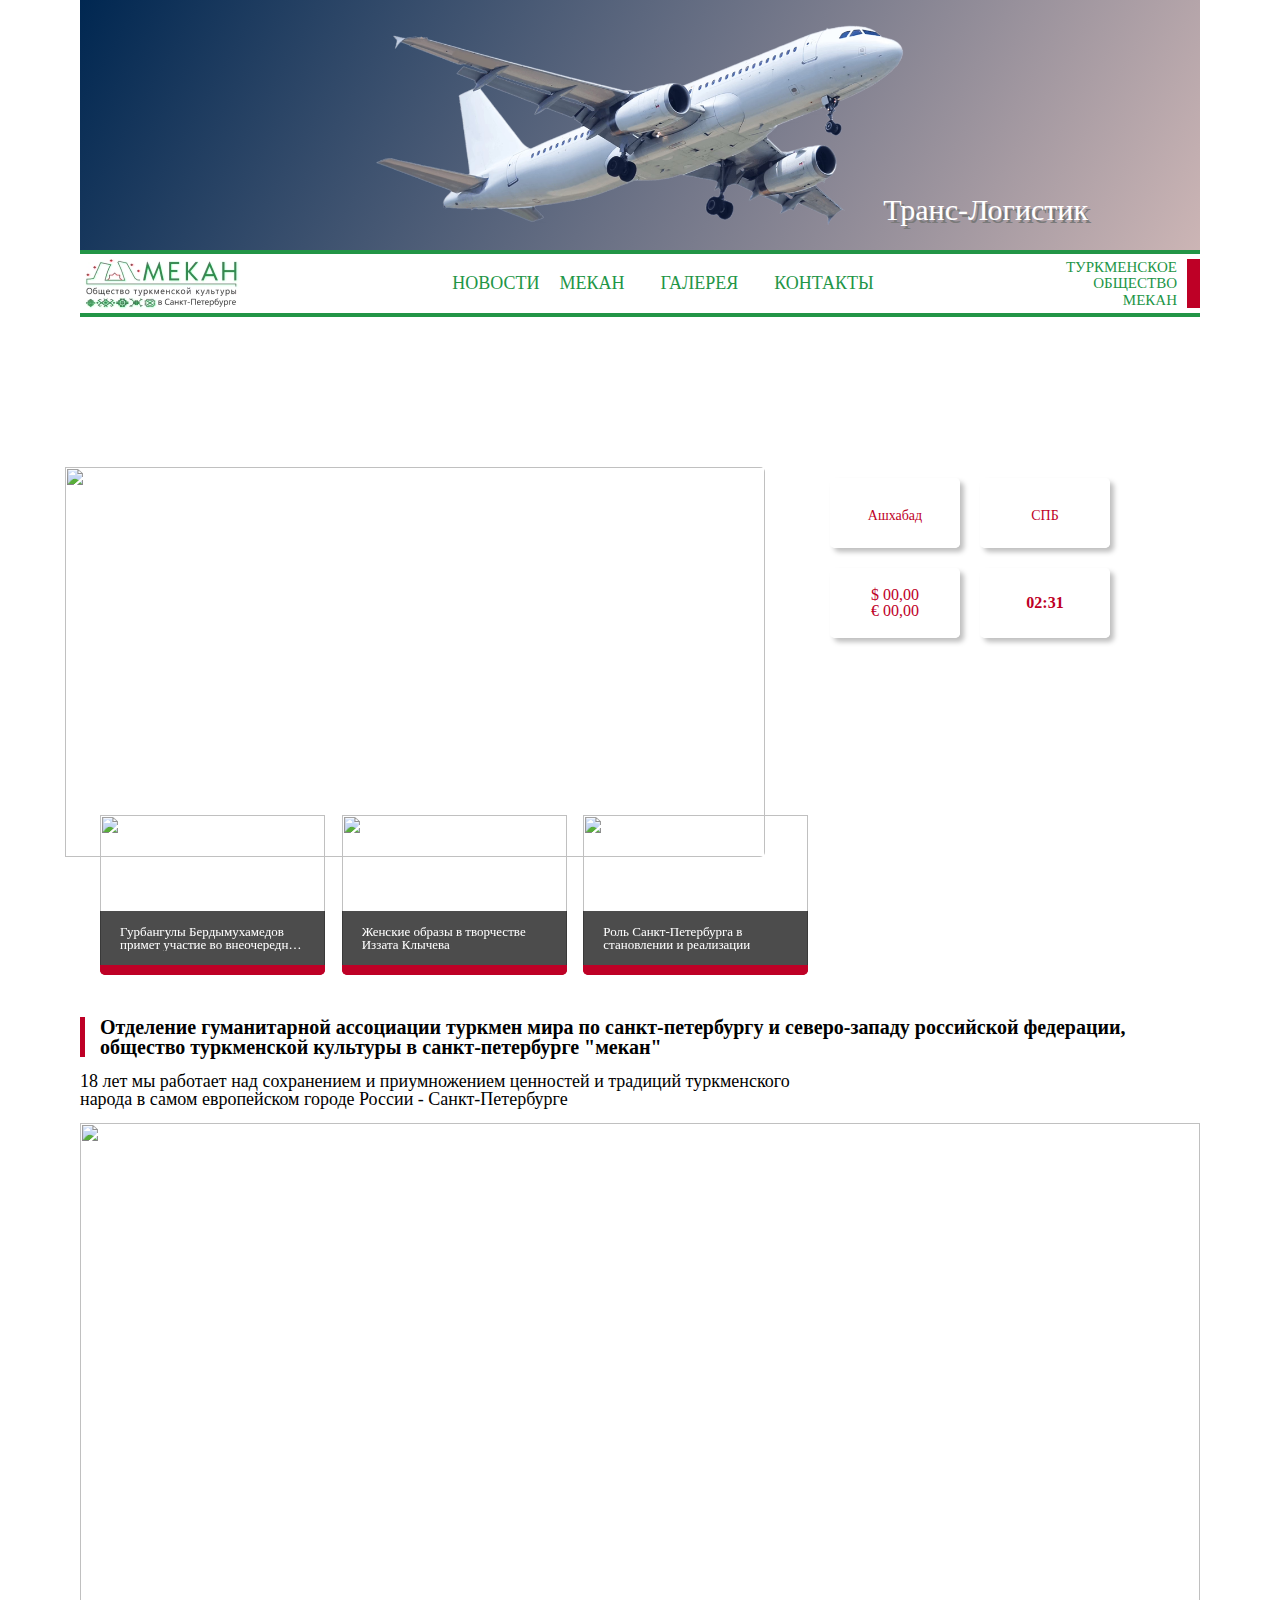
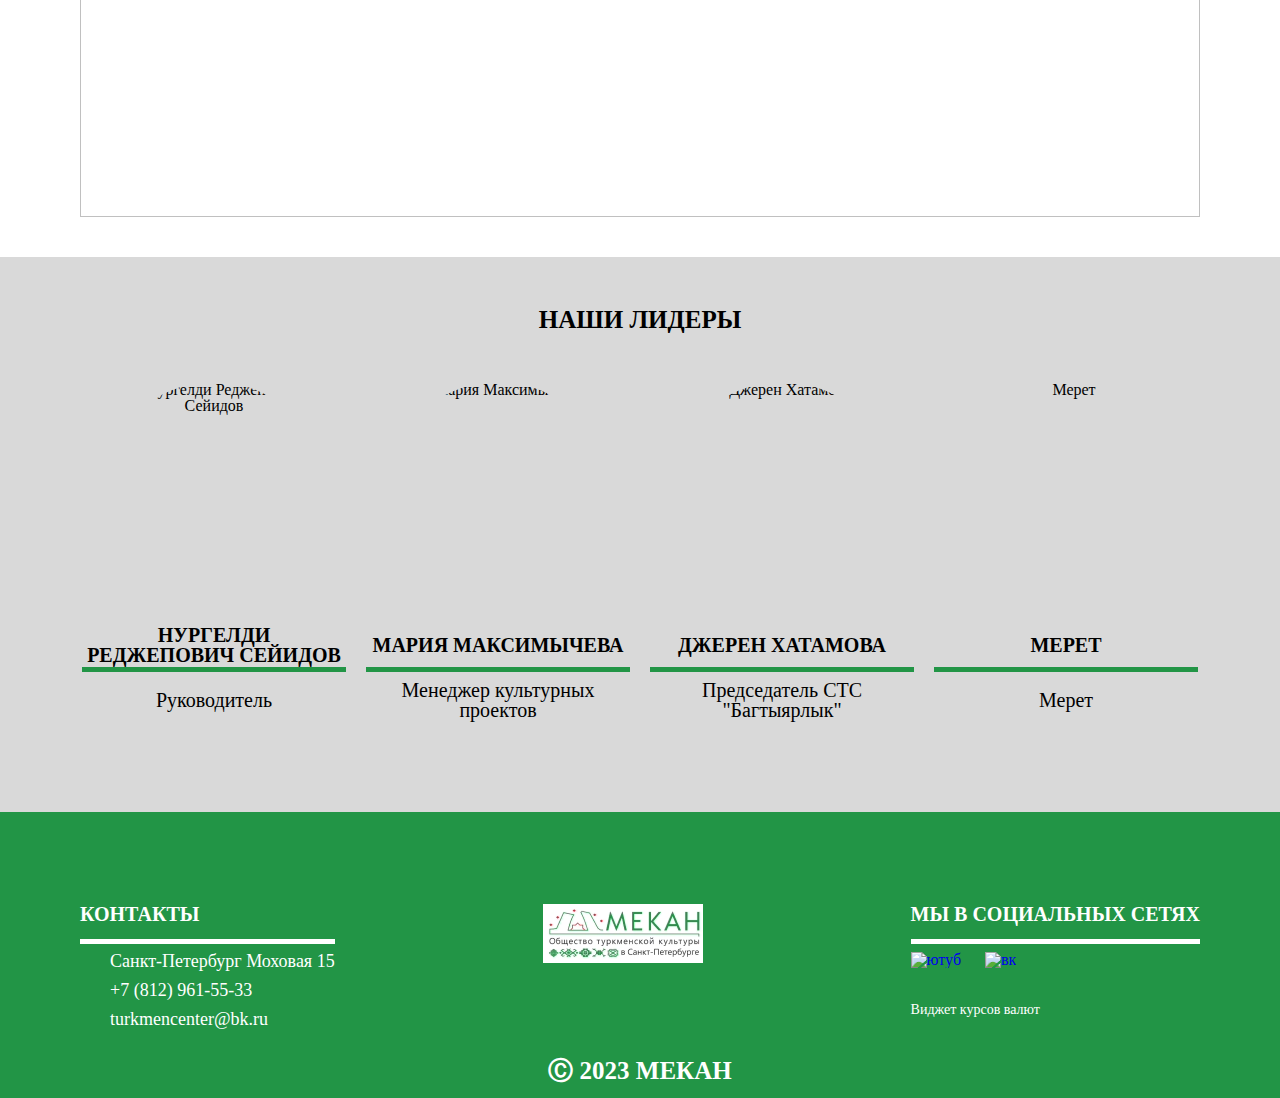
==== commit 38d21693: "Add files via upload" ====
--- a/index.html
+++ b/index.html
@@ -1,337 +1,305 @@
 <!DOCTYPE html>
 <html lang="ru">
-
-<head>
-	<title></title>
-	<meta charset="UTF-8">
-	<meta name="viewport" content="width=device-width, initial-scale=1.0">
-	<meta name="description" content="">
-	<meta name="keywords" content="">
-	<meta name="format-detection" content="telephone=no">
-	<script>
-		function CBR_XML_Daily_Ru(rates) {
-			function trend(current, previous) {
-				if (current > previous) return '';
-				if (current < previous) return '';
-				return '';
-			}
-
-			var USDrate = rates.Valute.USD.Value.toFixed(2).replace('.', ',');
-			var USD = document.getElementById('USD');
-			USD.innerHTML = USD.innerHTML.replace('00,00', USDrate);
-			USD.innerHTML += trend(rates.Valute.USD.Value, rates.Valute.USD.Previous);
-
-			var EURrate = rates.Valute.EUR.Value.toFixed(2).replace('.', ',');
-			var EUR = document.getElementById('EUR');
-			EUR.innerHTML = EUR.innerHTML.replace('00,00', EURrate);
-			EUR.innerHTML += trend(rates.Valute.EUR.Value, rates.Valute.EUR.Previous);
-		}
-
-	</script>
-	<link rel="dns-prefetch" href="https://www.cbr-xml-daily.ru/">
-	<script src="//www.cbr-xml-daily.ru/daily_jsonp.js" async></script>
-	<link rel="stylesheet" href="css/libs/swiper-bundle.min.css">
-	<link rel="stylesheet" href="/css/style.min.css">
-</head>
-
-<body>
-	<div class="wrapper">
-		<div class="sponsor _container"><a class="sponsor__link" href="https://translogistic-spb.ru" target="_blank">
-				<picture class="picture">
-					<source srcset="/img/trans-logistik.avif" type="image/avif" />
-					<source srcset="/img/trans-logistik.webp" type="image/webp" />
-					<source srcset="/img/trans-logistik.png" type="image/png" /><img src="/img/trans-logistik.png"
-						alt="компания Транс-Логисти" />
-				</picture>
-				<div class="sponsor__title">Транс-Логистик</div>
-			</a></div>
-		<header class="header">
-			<div class="header__wrap _container">
-				<div class="header__head">
-					<div class="header__logo"><a href="/index.html">
-							<picture class="picture">
-								<source srcset="/img/logo.avif" type="image/avif" />
-								<source srcset="/img/logo.webp" type="image/webp" />
-								<source srcset="/img/logo.png" type="image/png" /><img src="/img/logo.png" alt="логотип" />
-							</picture>
-						</a></div>
-					<div class="header__menu menu">
-						<div class="menu__icon"><span></span></div>
-						<nav class="menu__body">
-							<ul class="menu__list">
-								<li><a class="menu__link" href="/news.html">новости</a></li>
-								<li class="menu__item"><a class="menu__link">мекан</a><span class="menu__arrow"></span>
-									<ul class="menu__sub-list sub-menu">
-										<li><a class="menu__sub-link" href="/mekan/about.html">О нас</a></li>
-										<li><a class="menu__sub-link" href="/mekan/cooperation.html">Сотрудничество</a></li>
-										<li><a class="menu__sub-link" href="/mekan/students.html">Студентам</a></li>
-									</ul>
-								</li>
-								<li class="menu__item"><a class="menu__link">галерея</a><span class="menu__arrow"></span>
-									<ul class="menu__sub-list sub-menu">
-										<li><a class="menu__sub-link" href="portfolio.html">фото</a></li>
-										<li><a class="menu__sub-link" href="video.html">видео</a></li>
-									</ul>
-								</li>
-								<li><a class="menu__link" href="/portfolio.html">галерея</a></li>
-								<li><a class="menu__link" href="/mekan/contacts.html">Контакты</a></li>
-							</ul>
-						</nav>
-					</div>
-					<div class="header__decription">Туркменское<br>общество<br>Мекан</div>
-				</div>
-			</div>
-		</header>
-		<main class="main">
-			<section class="slider-section">
-				<div class="slider-section__container _container">
-					<div class="slider-section__title">Новости</div>
-					<div class="slider-section__wrap">
-						<div class="slider-section__sliders">
-							<div class="slider">
-								<div class="slider__wrapper"><a class="slid" href="#">
-										<div class="slid__title">Гурбангулы Бердымухамедов примет участие во внеочередном саммите
-											ОТГ в Анкаре</div>
-										<div class="slid__img">
-											<picture class="picture">
-												<source srcset="img/news/slid-01.avif" type="image/avif" />
-												<source srcset="img/news/slid-01.webp" type="image/webp" />
-												<source srcset="img/news/slid-01.jpg" type="image/jpg" /><img
-													src="img/news/slid-01.jpg" alt="" />
-											</picture>
-										</div>
-									</a><a class="slid" href="#">
-										<div class="slid__title">Женские образы в творчестве Иззата Клычева</div>
-										<div class="slid__img">
-											<picture class="picture">
-												<source srcset="img/news/slid-02.avif" type="image/avif" />
-												<source srcset="img/news/slid-02.webp" type="image/webp" />
-												<source srcset="img/news/slid-02.jpg" type="image/jpg" /><img
-													src="img/news/slid-02.jpg" alt="" />
-											</picture>
-										</div>
-									</a><a class="slid" href="#">
-										<div class="slid__title">Роль Санкт-Петербурга в становлении и реализации</div>
-										<div class="slid__img">
-											<picture class="picture">
-												<source srcset="img/news/slid-03.avif" type="image/avif" />
-												<source srcset="img/news/slid-03.webp" type="image/webp" />
-												<source srcset="img/news/slid-03.jpg" type="image/jpg" /><img
-													src="img/news/slid-03.jpg" alt="" />
-											</picture>
-										</div>
-									</a><a class="slid" href="#">
-										<div class="slid__title">Информагентство ТАСС намерено развивать сотрудничество с
-											Туркменистаном</div>
-										<div class="slid__img">
-											<picture class="picture">
-												<source srcset="img/news/slid-04.avif" type="image/avif" />
-												<source srcset="img/news/slid-04.webp" type="image/webp" />
-												<source srcset="img/news/slid-04.jpg" type="image/jpg" /><img
-													src="img/news/slid-04.jpg" alt="" />
-											</picture>
-										</div>
-									</a></div>
-							</div>
-							<div class="slider-preview">
-								<div class="slider-preview__wrapper">
-									<div class="slid-preview">
-										<div class="slid-preview__img">
-											<picture class="picture">
-												<source srcset="img/news/slid-01.avif" type="image/avif" />
-												<source srcset="img/news/slid-01.webp" type="image/webp" />
-												<source srcset="img/news/slid-01.jpg" type="image/jpg" /><img
-													src="img/news/slid-01.jpg" alt="" />
-											</picture>
-											<div class="slid-preview__title">
-												<p>Гурбангулы Бердымухамедов примет участие во внеочередном саммите ОТГ в Анкаре</p>
-											</div>
-										</div>
-									</div>
-									<div class="slid-preview">
-										<div class="slid-preview__img">
-											<picture class="picture">
-												<source srcset="img/news/slid-02.avif" type="image/avif" />
-												<source srcset="img/news/slid-02.webp" type="image/webp" />
-												<source srcset="img/news/slid-02.jpg" type="image/jpg" /><img
-													src="img/news/slid-02.jpg" alt="" />
-											</picture>
-											<div class="slid-preview__title">
-												<p>Женские образы в творчестве Иззата Клычева</p>
-											</div>
-										</div>
-									</div>
-									<div class="slid-preview">
-										<div class="slid-preview__img">
-											<picture class="picture">
-												<source srcset="img/news/slid-03.avif" type="image/avif" />
-												<source srcset="img/news/slid-03.webp" type="image/webp" />
-												<source srcset="img/news/slid-03.jpg" type="image/jpg" /><img
-													src="img/news/slid-03.jpg" alt="" />
-											</picture>
-											<div class="slid-preview__title">
-												<p>Роль Санкт-Петербурга в становлении и реализации</p>
-											</div>
-										</div>
-									</div>
-									<div class="slid-preview">
-										<div class="slid-preview__img">
-											<picture class="picture">
-												<source srcset="img/news/slid-04.avif" type="image/avif" />
-												<source srcset="img/news/slid-04.webp" type="image/webp" />
-												<source srcset="img/news/slid-04.jpg" type="image/jpg" /><img
-													src="img/news/slid-04.jpg" alt="" />
-											</picture>
-											<div class="slid-preview__title">
-												<p>Информагентство ТАСС намерено развивать сотрудничество с Туркменистаном</p>
-											</div>
-										</div>
-									</div>
-								</div>
-							</div>
-						</div>
-						<div class="widget">
-							<div class="widget__title">Твой город</div>
-							<div class="widget__list">
-								<div class="widget__item">
-									<div class="widget__widget">
-										<div class="widget__widget_temp weather__forecast_ashgabat"></div>
-										<div class="weather__city">Ашхабад</div>
-									</div>
-								</div>
-								<div class="widget__item">
-									<div class="widget__widget">
-										<div class="widget__widget_temp weather__forecast"></div>
-										<div class="weather__city">СПБ</div>
-									</div>
-								</div>
-								<div class="widget__item">
-									<div class="widget__widget widget__widget_exchange">
-										<div id="USD">$ 00,00</div>
-										<div id="EUR">€ 00,00</div>
-									</div>
-								</div>
-								<div class="widget__item">
-									<div class="widget__widget widget__widget_time" id="clock"> </div>
-								</div>
-							</div>
-						</div>
-					</div>
-				</div>
-			</section>
-			<section class="posting">
-				<div class="posting__wrap _container"> <a class="post" href="#">
-						<div class="post__block">
-							<div class="post__title">Отделение гуманитарной ассоциации туркмен мира по санкт-петербургу и
-								северо-западу российской федерации, общество туркменской культуры в санкт-петербурге "мекан"
-							</div>
-							<div class="post__text">18 лет мы работает над сохранением и приумножением ценностей и традиций
-								туркменского народа в самом европейском городе России - Санкт-Петербурге</div>
-						</div>
-						<div class="post__img">
-							<picture class="picture">
-								<source srcset="img/posting/obshchestvo-mekan.avif" type="image/avif" />
-								<source srcset="img/posting/obshchestvo-mekan.webp" type="image/webp" />
-								<source srcset="img/posting/obshchestvo-mekan.jpg" type="image/jpg" /><img
-									src="img/posting/obshchestvo-mekan.jpg" alt="" />
-							</picture>
-						</div>
-					</a></div>
-			</section>
-			<section class="leaders">
-				<div class="leaders__wrap _container">
-					<h3 class="leaders__title">наши лидеры</h3>
-					<div class="leaders__list">
-						<div class="leader">
-							<div class="leader__img">
-								<picture class="picture">
-									<source srcset="img/leaders/seyidov.avif" type="image/avif" />
-									<source srcset="img/leaders/seyidov.webp" type="image/webp" />
-									<source srcset="img/leaders/seyidov.png" type="image/png" /><img
-										src="img/leaders/seyidov.png" alt="Нургелди Реджепович Сейидов" />
-								</picture>
-							</div>
-							<div class="leader__name"><span>Нургелди Реджепович Сейидов</span></div>
-							<div class="leader__post"><span>Руководитель</span></div>
-						</div>
-						<div class="leader">
-							<div class="leader__img">
-								<picture class="picture">
-									<source srcset="img/leaders/maksimycheva.avif" type="image/avif" />
-									<source srcset="img/leaders/maksimycheva.webp" type="image/webp" />
-									<source srcset="img/leaders/maksimycheva.png" type="image/png" /><img
-										src="img/leaders/maksimycheva.png" alt="Мария Максимычева" />
-								</picture>
-							</div>
-							<div class="leader__name"><span>Мария Максимычева</span></div>
-							<div class="leader__post"><span>Менеджер культурных проектов</span></div>
-						</div>
-						<div class="leader">
-							<div class="leader__img">
-								<picture class="picture">
-									<source srcset="img/leaders/khatamova.avif" type="image/avif" />
-									<source srcset="img/leaders/khatamova.webp" type="image/webp" />
-									<source srcset="img/leaders/khatamova.png" type="image/png" /><img
-										src="img/leaders/khatamova.png" alt="Джерен Хатамова" />
-								</picture>
-							</div>
-							<div class="leader__name"><span>Джерен Хатамова</span></div>
-							<div class="leader__post"><span>Председатель СТС "Багтыярлык"</span></div>
-						</div>
-						<div class="leader">
-							<div class="leader__img">
-								<picture class="picture">
-									<source srcset="img/leaders/meret.avif" type="image/avif" />
-									<source srcset="img/leaders/meret.webp" type="image/webp" />
-									<source srcset="img/leaders/meret.png" type="image/png" /><img src="img/leaders/meret.png"
-										alt="Мерет" />
-								</picture>
-							</div>
-							<div class="leader__name"><span>мерет</span></div>
-							<div class="leader__post"><span>Мерет</span></div>
-						</div>
-					</div>
-				</div>
-			</section>
-		</main>
-		<footer class="footer">
-			<div class="footer__wrap _container">
-				<div class="footer__contacts contacts">
-					<div class="contacts__title">Контакты</div>
-					<div class="contacts__data">
-						<div class="data-item data-item_location">Санкт-Петербург Моховая 15</div>
-						<div class="data-item data-item_tel"><a href="tel:+78129615533">+7 (812) 961-55-33</a></div>
-						<div class="data-item data-item_mail"><a href="mailto:turkmencenter@bk.ru">turkmencenter@bk.ru</a>
-						</div>
-					</div>
-				</div>
-				<div class="footer__logo">
-					<div class="footer__logo-img">
-						<picture class="picture">
-							<source srcset="/img/logo.avif" type="image/avif" />
-							<source srcset="/img/logo.webp" type="image/webp" />
-							<source srcset="/img/logo.png" type="image/png" /><img src="/img/logo.png" alt="логотип" />
-						</picture>
-					</div>
-				</div>
-				<div class="footer__contacts contacts">
-					<div class="contacts__title">мы в социальных сетях</div>
-					<div class="contacts__data">
-						<div class="social-item"><a href="#"> <img src="/img/icons/youtube.svg" alt="ютуб"></a></div>
-						<div class="social-item"><a href="#"> <img src="/img/icons/vk.svg" alt="вк"></a></div><a
-							class="widget-link" href="https://www.cbr-xml-daily.ru/" target="_blank">Виджет курсов валют</a>
-					</div>
-				</div>
-			</div>
-			<div class="footer__copyright _container">&#9400; 2023 МЕКАН</div>
-		</footer>
-	</div>
-	<script src="js/libs/swiper-bundle.min.js"></script>
-	<script src="js/weather.js"></script>
-	<script src="js/slider.min.js"></script>
-	<script src="js/libs/money.min.js"></script>
-	<script src="js/clock.min.js"></script>
-	<script src="/js/script.min.js"></script>
-</body>
-
+  <head>
+    <title></title>
+    <meta charset="UTF-8">
+    <meta name="viewport" content="width=device-width, initial-scale=1.0">
+    <meta name="description" content="">
+    <meta name="keywords" content="">
+    <meta name="format-detection" content="telephone=no">
+    <script>
+      function CBR_XML_Daily_Ru(rates) {
+      	function trend(current, previous) {
+      		if (current > previous) return '';
+      		if (current < previous) return '';
+      		return '';
+      	}
+      
+      	var USDrate = rates.Valute.USD.Value.toFixed(2).replace('.', ',');
+      	var USD = document.getElementById('USD');
+      	USD.innerHTML = USD.innerHTML.replace('00,00', USDrate);
+      	USD.innerHTML += trend(rates.Valute.USD.Value, rates.Valute.USD.Previous);
+      
+      	var EURrate = rates.Valute.EUR.Value.toFixed(2).replace('.', ',');
+      	var EUR = document.getElementById('EUR');
+      	EUR.innerHTML = EUR.innerHTML.replace('00,00', EURrate);
+      	EUR.innerHTML += trend(rates.Valute.EUR.Value, rates.Valute.EUR.Previous);
+      }
+      
+    </script>
+    <link rel="dns-prefetch" href="https://www.cbr-xml-daily.ru/">
+    <script src="//www.cbr-xml-daily.ru/daily_jsonp.js" async></script>
+    <link rel="stylesheet" href="css/libs/swiper-bundle.min.css">
+    <link rel="stylesheet" href="css/style.min.css">
+  </head>
+  <body>
+    <div class="wrapper">
+      <div class="sponsor _container"><a class="sponsor__link" href="https://translogistic-spb.ru" target="_blank">
+          <picture class="picture">
+            <source srcset="/img/trans-logistik.avif" type="image/avif"/>
+            <source srcset="/img/trans-logistik.webp" type="image/webp"/>
+            <source srcset="/img/trans-logistik.png" type="image/png"/><img src="/img/trans-logistik.png" alt="компания Транс-Логисти"/>
+          </picture>
+          <div class="sponsor__title">Транс-Логистик</div></a></div>
+      <header class="header">
+        <div class="header__wrap _container">
+          <div class="header__head"> 
+            <div class="header__logo"><a href="/index.html">
+                <picture class="picture">
+                  <source srcset="/img/logo.avif" type="image/avif"/>
+                  <source srcset="/img/logo.webp" type="image/webp"/>
+                  <source srcset="/img/logo.png" type="image/png"/><img src="/img/logo.png" alt="логотип"/>
+                </picture></a></div>
+            <div class="header__menu menu">
+              <div class="menu__icon"><span></span></div>
+              <nav class="menu__body">
+                <ul class="menu__list">
+                  <li><a class="menu__link" href="/news.html">новости</a></li>
+                  <li class="menu__item"><a class="menu__link">мекан</a><span class="menu__arrow"></span>
+                    <ul class="menu__sub-list sub-menu">
+                      <li><a class="menu__sub-link" href="/mekan/about.html">О нас</a></li>
+                      <li><a class="menu__sub-link" href="/mekan/cooperation.html">Сотрудничество</a></li>
+                      <li><a class="menu__sub-link" href="/mekan/students.html">Студентам</a></li>
+                    </ul>
+                  </li>
+                  <li class="menu__item"><a class="menu__link">галерея</a><span class="menu__arrow"></span>
+                    <ul class="menu__sub-list sub-menu">
+                      <li><a class="menu__sub-link" href="portfolio.html">фото</a></li>
+                      <li><a class="menu__sub-link" href="video.html">видео</a></li>
+                    </ul>
+                  </li>
+                  <li><a class="menu__link" href="/mekan/contacts.html">Контакты</a></li>
+                </ul>
+              </nav>
+            </div>
+            <div class="header__decription">Туркменское<br>общество<br>Мекан</div>
+          </div>
+        </div>
+      </header>
+      <main class="main">
+        <section class="slider-section">
+          <div class="slider-section__container _container">
+            <div class="slider-section__title">Новости</div>
+            <div class="slider-section__wrap">
+              <div class="slider-section__sliders">
+                <div class="slider">
+                  <div class="slider__wrapper"><a class="slid" href="#"> 
+                      <div class="slid__title">Гурбангулы Бердымухамедов примет участие во внеочередном саммите ОТГ в Анкаре</div>
+                      <div class="slid__img">
+                        <picture class="picture">
+                          <source srcset="img/news/slid-01.avif" type="image/avif"/>
+                          <source srcset="img/news/slid-01.webp" type="image/webp"/>
+                          <source srcset="img/news/slid-01.jpg" type="image/jpg"/><img src="img/news/slid-01.jpg" alt=""/>
+                        </picture>
+                      </div></a><a class="slid" href="#"> 
+                      <div class="slid__title">Женские образы в творчестве Иззата Клычева</div>
+                      <div class="slid__img">
+                        <picture class="picture">
+                          <source srcset="img/news/slid-02.avif" type="image/avif"/>
+                          <source srcset="img/news/slid-02.webp" type="image/webp"/>
+                          <source srcset="img/news/slid-02.jpg" type="image/jpg"/><img src="img/news/slid-02.jpg" alt=""/>
+                        </picture>
+                      </div></a><a class="slid" href="#"> 
+                      <div class="slid__title">Роль Санкт-Петербурга в становлении и реализации</div>
+                      <div class="slid__img">
+                        <picture class="picture">
+                          <source srcset="img/news/slid-03.avif" type="image/avif"/>
+                          <source srcset="img/news/slid-03.webp" type="image/webp"/>
+                          <source srcset="img/news/slid-03.jpg" type="image/jpg"/><img src="img/news/slid-03.jpg" alt=""/>
+                        </picture>
+                      </div></a><a class="slid" href="#"> 
+                      <div class="slid__title">Информагентство ТАСС намерено развивать сотрудничество с Туркменистаном</div>
+                      <div class="slid__img">
+                        <picture class="picture">
+                          <source srcset="img/news/slid-04.avif" type="image/avif"/>
+                          <source srcset="img/news/slid-04.webp" type="image/webp"/>
+                          <source srcset="img/news/slid-04.jpg" type="image/jpg"/><img src="img/news/slid-04.jpg" alt=""/>
+                        </picture>
+                      </div></a></div>
+                </div>
+                <div class="slider-preview">
+                  <div class="slider-preview__wrapper">
+                    <div class="slid-preview">
+                      <div class="slid-preview__img">
+                        <picture class="picture">
+                          <source srcset="img/news/slid-01.avif" type="image/avif"/>
+                          <source srcset="img/news/slid-01.webp" type="image/webp"/>
+                          <source srcset="img/news/slid-01.jpg" type="image/jpg"/><img src="img/news/slid-01.jpg" alt=""/>
+                        </picture>
+                        <div class="slid-preview__title">
+                          <p>Гурбангулы Бердымухамедов примет участие во внеочередном саммите ОТГ в Анкаре</p>
+                        </div>
+                      </div>
+                    </div>
+                    <div class="slid-preview">
+                      <div class="slid-preview__img">
+                        <picture class="picture">
+                          <source srcset="img/news/slid-02.avif" type="image/avif"/>
+                          <source srcset="img/news/slid-02.webp" type="image/webp"/>
+                          <source srcset="img/news/slid-02.jpg" type="image/jpg"/><img src="img/news/slid-02.jpg" alt=""/>
+                        </picture>
+                        <div class="slid-preview__title">
+                          <p>Женские образы в творчестве Иззата Клычева</p>
+                        </div>
+                      </div>
+                    </div>
+                    <div class="slid-preview">
+                      <div class="slid-preview__img">
+                        <picture class="picture">
+                          <source srcset="img/news/slid-03.avif" type="image/avif"/>
+                          <source srcset="img/news/slid-03.webp" type="image/webp"/>
+                          <source srcset="img/news/slid-03.jpg" type="image/jpg"/><img src="img/news/slid-03.jpg" alt=""/>
+                        </picture>
+                        <div class="slid-preview__title">
+                          <p>Роль Санкт-Петербурга в становлении и реализации</p>
+                        </div>
+                      </div>
+                    </div>
+                    <div class="slid-preview">
+                      <div class="slid-preview__img">
+                        <picture class="picture">
+                          <source srcset="img/news/slid-04.avif" type="image/avif"/>
+                          <source srcset="img/news/slid-04.webp" type="image/webp"/>
+                          <source srcset="img/news/slid-04.jpg" type="image/jpg"/><img src="img/news/slid-04.jpg" alt=""/>
+                        </picture>
+                        <div class="slid-preview__title">
+                          <p>Информагентство ТАСС намерено развивать сотрудничество с Туркменистаном</p>
+                        </div>
+                      </div>
+                    </div>
+                  </div>
+                </div>
+              </div>
+              <div class="widget">
+                <div class="widget__title">Твой город</div>
+                <div class="widget__list">
+                  <div class="widget__item">
+                    <div class="widget__widget">
+                      <div class="widget__widget_temp weather__forecast_ashgabat"></div>
+                      <div class="weather__city">Ашхабад</div>
+                    </div>
+                  </div>
+                  <div class="widget__item">
+                    <div class="widget__widget">
+                      <div class="widget__widget_temp weather__forecast"></div>
+                      <div class="weather__city">СПБ</div>
+                    </div>
+                  </div>
+                  <div class="widget__item">
+                    <div class="widget__widget widget__widget_exchange">
+                      <div id="USD">$  00,00</div>
+                      <div id="EUR">€  00,00</div>
+                    </div>
+                  </div>
+                  <div class="widget__item">
+                    <div class="widget__widget widget__widget_time" id="clock"> </div>
+                  </div>
+                </div>
+              </div>
+            </div>
+          </div>
+        </section>
+        <section class="posting">
+          <div class="posting__wrap _container"> <a class="post" href="#">
+              <div class="post__block">
+                <div class="post__title">Отделение гуманитарной ассоциации туркмен мира по санкт-петербургу и северо-западу российской федерации, общество туркменской культуры в санкт-петербурге "мекан"</div>
+                <div class="post__text">18 лет мы работает над сохранением и приумножением ценностей и традиций туркменского народа в самом европейском городе России - Санкт-Петербурге</div>
+              </div>
+              <div class="post__img"> 
+                <picture class="picture">
+                  <source srcset="img/posting/obshchestvo-mekan.avif" type="image/avif"/>
+                  <source srcset="img/posting/obshchestvo-mekan.webp" type="image/webp"/>
+                  <source srcset="img/posting/obshchestvo-mekan.jpg" type="image/jpg"/><img src="img/posting/obshchestvo-mekan.jpg" alt=""/>
+                </picture>
+              </div></a></div>
+        </section>
+        <section class="leaders">
+          <div class="leaders__wrap _container">
+            <h3 class="leaders__title">наши лидеры</h3>
+            <div class="leaders__list"> 
+              <div class="leader">
+                <div class="leader__img">
+                  <picture class="picture">
+                    <source srcset="img/leaders/seyidov.avif" type="image/avif"/>
+                    <source srcset="img/leaders/seyidov.webp" type="image/webp"/>
+                    <source srcset="img/leaders/seyidov.png" type="image/png"/><img src="img/leaders/seyidov.png" alt="Нургелди Реджепович Сейидов"/>
+                  </picture>
+                </div>
+                <div class="leader__name"><span>Нургелди Реджепович Сейидов</span></div>
+                <div class="leader__post"><span>Руководитель</span></div>
+              </div>
+              <div class="leader">
+                <div class="leader__img">
+                  <picture class="picture">
+                    <source srcset="img/leaders/maksimycheva.avif" type="image/avif"/>
+                    <source srcset="img/leaders/maksimycheva.webp" type="image/webp"/>
+                    <source srcset="img/leaders/maksimycheva.png" type="image/png"/><img src="img/leaders/maksimycheva.png" alt="Мария Максимычева"/>
+                  </picture>
+                </div>
+                <div class="leader__name"><span>Мария Максимычева</span></div>
+                <div class="leader__post"><span>Менеджер культурных проектов</span></div>
+              </div>
+              <div class="leader">
+                <div class="leader__img">
+                  <picture class="picture">
+                    <source srcset="img/leaders/khatamova.avif" type="image/avif"/>
+                    <source srcset="img/leaders/khatamova.webp" type="image/webp"/>
+                    <source srcset="img/leaders/khatamova.png" type="image/png"/><img src="img/leaders/khatamova.png" alt="Джерен Хатамова"/>
+                  </picture>
+                </div>
+                <div class="leader__name"><span>Джерен Хатамова</span></div>
+                <div class="leader__post"><span>Председатель СТС "Багтыярлык"</span></div>
+              </div>
+              <div class="leader">
+                <div class="leader__img">
+                  <picture class="picture">
+                    <source srcset="img/leaders/meret.avif" type="image/avif"/>
+                    <source srcset="img/leaders/meret.webp" type="image/webp"/>
+                    <source srcset="img/leaders/meret.png" type="image/png"/><img src="img/leaders/meret.png" alt="Мерет"/>
+                  </picture>
+                </div>
+                <div class="leader__name"><span>мерет</span></div>
+                <div class="leader__post"><span>Мерет</span></div>
+              </div>
+            </div>
+          </div>
+        </section>
+      </main>
+      <footer class="footer">
+        <div class="footer__wrap _container">
+          <div class="footer__contacts contacts">
+            <div class="contacts__title">Контакты</div>
+            <div class="contacts__data"> 
+              <div class="data-item data-item_location">Санкт-Петербург Моховая 15</div>
+              <div class="data-item data-item_tel"><a href="tel:+78129615533">+7 (812) 961-55-33</a></div>
+              <div class="data-item data-item_mail"><a href="mailto:turkmencenter@bk.ru">turkmencenter@bk.ru</a></div>
+            </div>
+          </div>
+          <div class="footer__logo"> 
+            <div class="footer__logo-img"> 
+              <picture class="picture">
+                <source srcset="/img/logo.avif" type="image/avif"/>
+                <source srcset="/img/logo.webp" type="image/webp"/>
+                <source srcset="/img/logo.png" type="image/png"/><img src="/img/logo.png" alt="логотип"/>
+              </picture>
+            </div>
+          </div>
+          <div class="footer__contacts contacts">
+            <div class="contacts__title">мы в социальных сетях</div>
+            <div class="contacts__data"> 
+              <div class="social-item"><a href="#"> <img src="/img/icons/youtube.svg" alt="ютуб"></a></div>
+              <div class="social-item"><a href="#"> <img src="/img/icons/vk.svg" alt="вк"></a></div><a class="widget-link" href="https://www.cbr-xml-daily.ru/" target="_blank">Виджет курсов валют</a>
+            </div>
+          </div>
+        </div>
+        <div class="footer__copyright _container">&#9400; 2023 МЕКАН</div>
+      </footer>
+    </div>
+    <script src="js/libs/swiper-bundle.min.js"></script>
+    <script src="js/weather.js"></script>
+    <script src="js/slider.min.js"></script>
+    <script src="js/libs/money.min.js"></script>
+    <script src="js/clock.min.js"></script>
+    <script src="..//js/script.min.js"></script>
+  </body>
 </html>